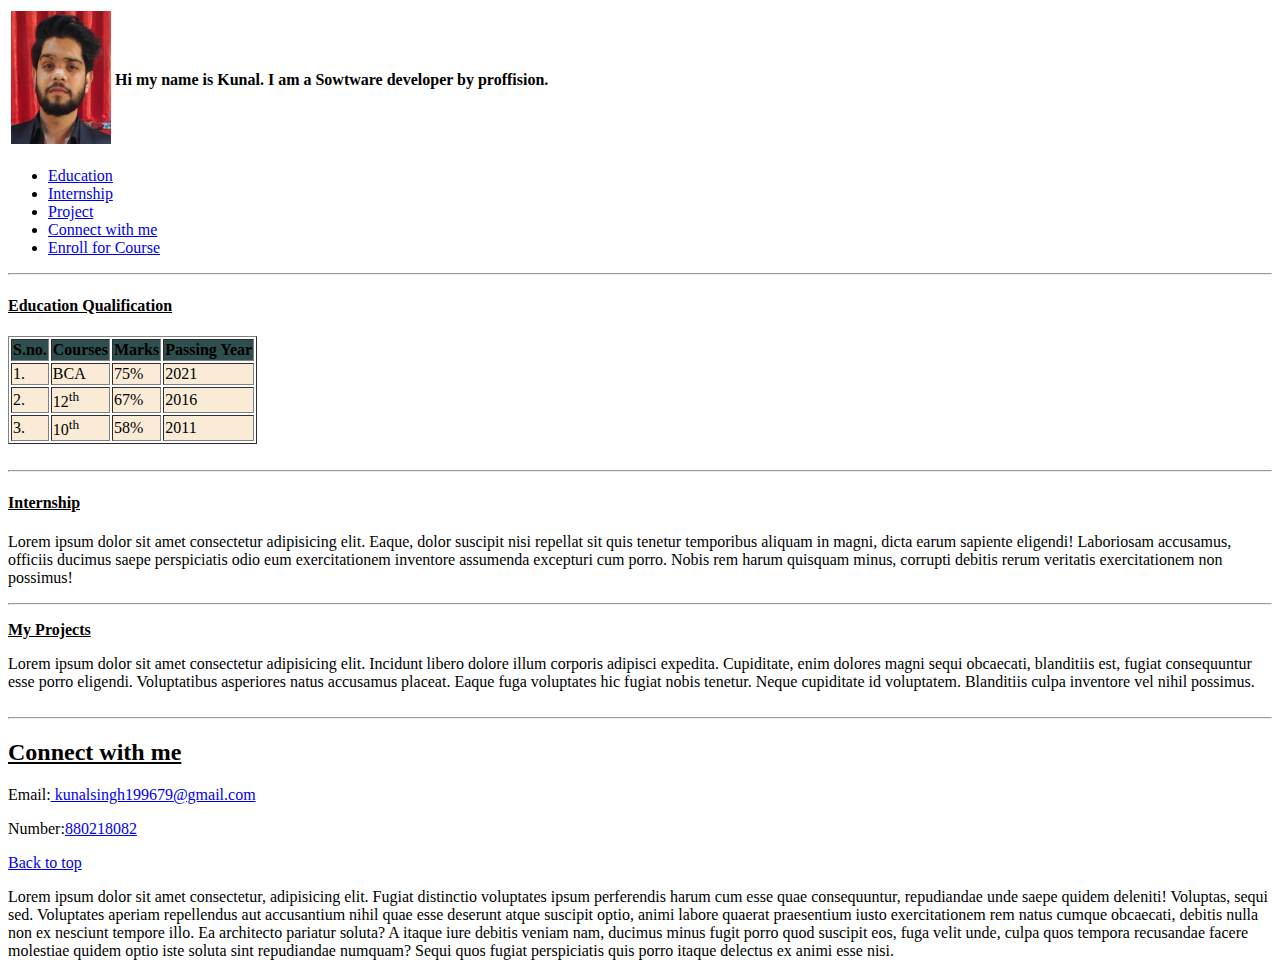
==== index.html @ 2bc04c87 "Add files via upload" ====
<!DOCTYPE html>
<html lang="en">

<head>
    <meta charset="UTF-8">
    <meta http-equiv="X-UA-Compatible" content="IE=edge">
    <meta name="viewport" content="width=device-width, initial-scale=1.0">
    <title>My_Resume</title>
    <link rel="stylesheet" href="/Learn_css/1.cssElements.css">
</head>

<body>
    <header>
        <table>
            <tr>
                <td><img src="My Photo.jpg" width="100px" alt="My Photo"></td>

                <td>
                    <p><b>Hi my name is Kunal. I am a Sowtware developer by proffision.</b></p>
                </td>
            </tr>
        </table>

        <nav>
            <ul>
                <li><a href="#Education">Education</a></li>
                <li><a href="#Internship">Internship</a></li>
                <li><a href="#Projects">Project</a></li>
                <li><a href="#Contact Us">Connect with me</a></li>
                <li><a target="_blank" href="Registrantion form.html">Enroll for Course</a></li>
            </ul>
        </nav>
    </header>

    <!-- Header Ends there -->
    <main>
        <hr>
        <section id="Education">
            <p>
            <h4><u> Education Qualification </u></u></h4>
            </p>

            <table border="">
                <thead style="background-color: darkslategray;">
                    <th>S.no.</td>
                    <th>Courses</td>
                    <th>Marks</td>
                    <th>Passing Year</td>
                </thead>
                <tbody style="background-color: antiquewhite;">
                    <td>1.</td>
                    <td>BCA</td>
                    <td>75%</td>
                    <td>2021</td>
                </tbody>
                <tbody style="background-color: antiquewhite;">
                    <td>2.</td>
                    <td>12<sup>th</sup></td>
                    <td>67%</td>
                    <td>2016</td>
                </tbody>
                <tbody style="background-color: antiquewhite;">
                    <td>3.</td>
                    <td>10<sup>th</sup> </td>
                    <td>58%</td>
                    <td>2011</td>
                </tbody>
            </table>
            <br>
            <hr>
        </section>

        <section id="Internship">
            <p>
            <h4><b><u>Internship</u></b></h4>
            </p>
            <p>
                Lorem ipsum dolor sit amet consectetur adipisicing elit. Eaque, dolor suscipit nisi repellat sit quis
                tenetur temporibus aliquam in magni, dicta earum sapiente eligendi! Laboriosam accusamus, officiis
                ducimus saepe perspiciatis odio eum exercitationem inventore assumenda excepturi cum porro. Nobis rem
                harum quisquam minus, corrupti debitis rerum veritatis exercitationem non possimus!
            </p>
            <hr>
        </section>

        <section id="Projects">
            <p> <u><b> My Projects</b></u> </p>
            Lorem ipsum dolor sit amet consectetur adipisicing elit. Incidunt libero dolore illum corporis adipisci
            expedita.
            Cupiditate, enim dolores magni sequi obcaecati, blanditiis est, fugiat consequuntur esse porro eligendi.
            Voluptatibus asperiores natus accusamus placeat. Eaque fuga voluptates hic fugiat nobis tenetur. Neque
            cupiditate id
            voluptatem. Blanditiis culpa inventore vel nihil possimus.
            <br><br>
            <hr>
        </section>
        <section id="Contact Us">
            <h2><u>Connect with me </u></h2>
            <p>Email:<a href="mailto:kunalsingh199679@gmail.com"> kunalsingh199679@gmail.com</a></p>
            <p>Number:<a href="tel:+918802180682">880218082</a></p>

            <a href="#">Back to top</a>
        </section>

    </main>

    <footer>
        <p>Lorem ipsum dolor sit amet consectetur, adipisicing elit. Fugiat distinctio voluptates ipsum perferendis
            harum
            cum esse quae consequuntur, repudiandae unde saepe quidem deleniti! Voluptas, sequi sed. Voluptates aperiam
            repellendus aut accusantium nihil quae esse deserunt atque suscipit optio, animi labore quaerat praesentium
            iusto exercitationem rem natus cumque obcaecati, debitis nulla non ex nesciunt tempore illo. Ea architecto
            pariatur soluta? A itaque iure debitis veniam nam, ducimus minus fugit porro quod suscipit eos, fuga velit
            unde,
            culpa quos tempora recusandae facere molestiae quidem optio iste soluta sint repudiandae numquam? Sequi quos
            fugiat perspiciatis quis porro itaque delectus ex animi esse nisi.</p>
    </footer>

</body>

</html>
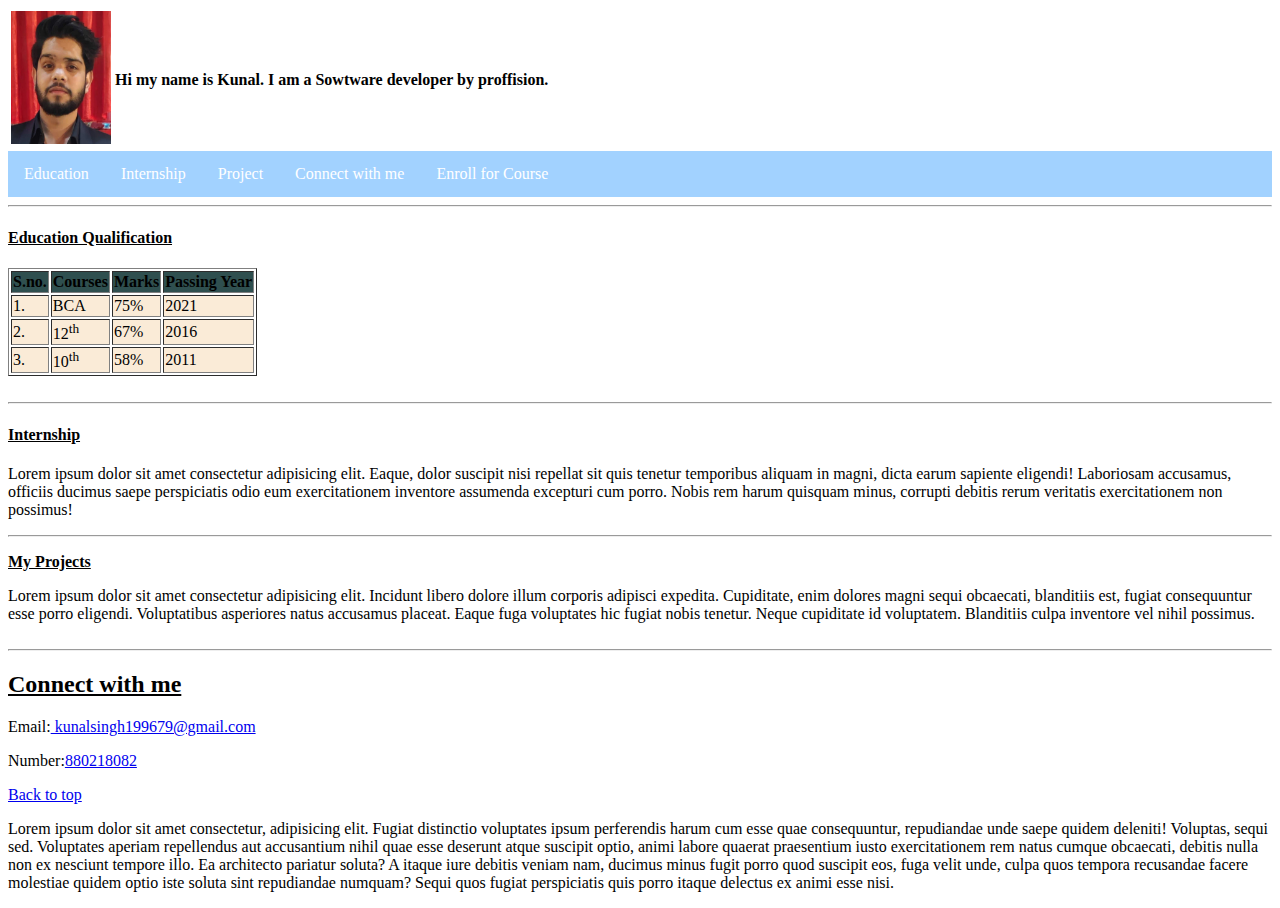
==== commit da4163f5: "Update index.html" ====
--- a/index.html
+++ b/index.html
@@ -6,7 +6,7 @@
     <meta http-equiv="X-UA-Compatible" content="IE=edge">
     <meta name="viewport" content="width=device-width, initial-scale=1.0">
     <title>My_Resume</title>
-    <link rel="stylesheet" href="/Learn_css/1.cssElements.css">
+    <link rel="stylesheet" href="1.cssElements.css">
 </head>
 
 <body>
@@ -118,4 +118,4 @@
 
 </body>
 
-</html>+</html>
--- a/1.cssElements.css
+++ b/1.cssElements.css
@@ -0,0 +1,24 @@
+ul {
+    list-style-type: none;
+    margin: 0;
+    padding: 0;
+    overflow: hidden;
+    background-color: #a2d2ff;
+  }
+  
+  li {
+    float: left;
+  }
+  
+  li a {
+    display: block;
+    color: white;
+    text-align: center;
+    padding: 14px 16px;
+    text-decoration: none;
+  }
+  
+  /* Change the link color to #111 (black) on hover */
+  li a:hover {
+    background-color: #111;
+  }